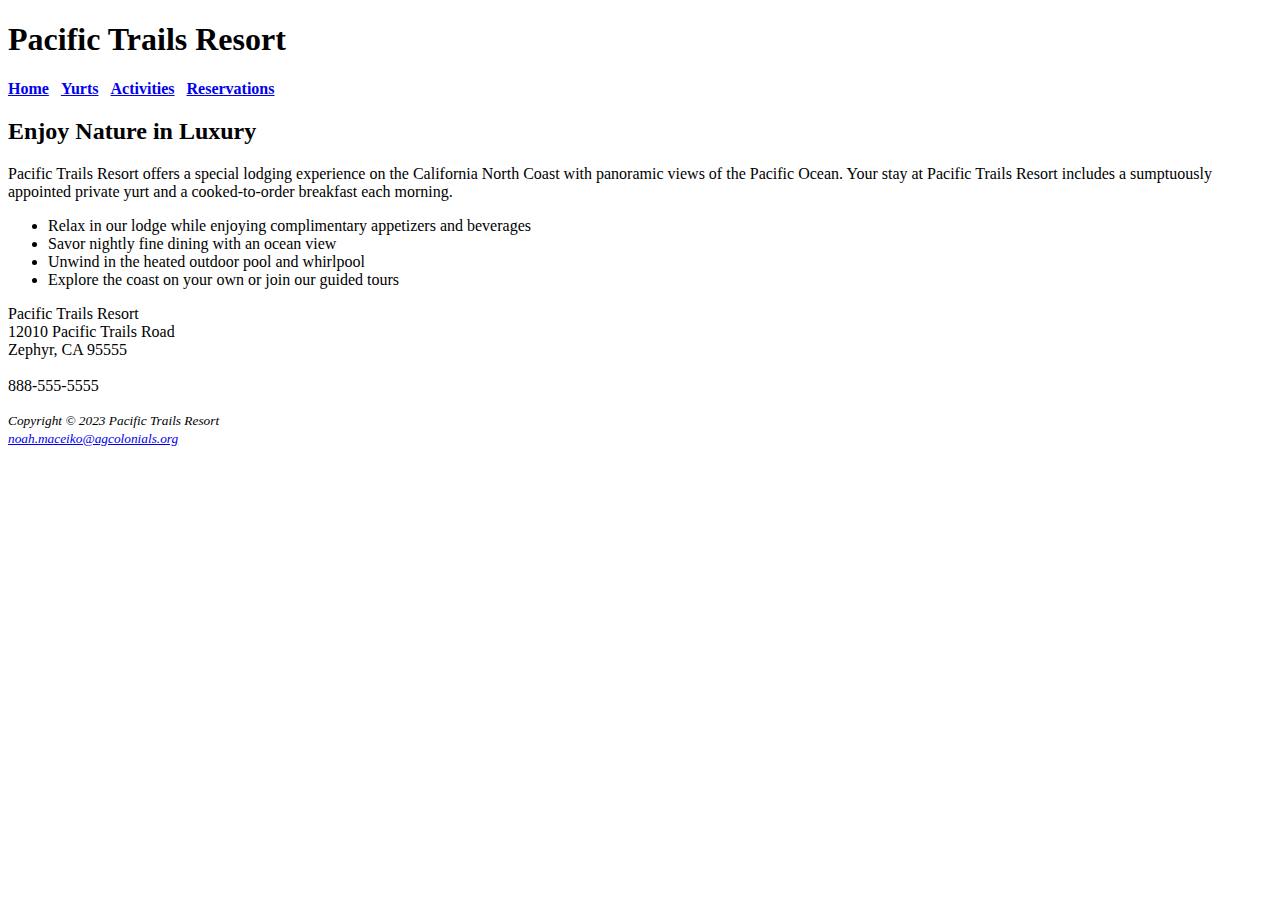
==== index.html @ 307ca74a "Update index.html" ====
<!DOCTYPE html>
<html>
<head></head>
    <title>
        Pacific Trails Resort
    </title>
    <meta charset=""utf-8">
</head>
<body>

<header>
    <h1><b>Pacific Trails Resort</b></h1>
</header>

<nav>
    <a href="index.html"><b>Home</b></a> &nbsp;
    <a href="yurts.html"><b>Yurts</b></a> &nbsp;
    <a href="Pages/activities.html"><b>Activities</b></a> &nbsp;
    <a href="Pages/reservations.html"><b>Reservations</b></a>
</nav>

<main>
<div>
    <h2>Enjoy Nature in Luxury</h2>
    <p>
        Pacific Trails Resort offers a special lodging experience on the California North Coast with panoramic views of the Pacific Ocean. Your stay at Pacific Trails Resort includes a sumptuously appointed private yurt and a cooked-to-order breakfast each morning.
    </p>
    <ul>
        <li>Relax in our lodge while enjoying complimentary appetizers and beverages</li>
        <li>Savor nightly fine dining with an ocean view</li>
        <li>Unwind in the heated outdoor pool and whirlpool</li>
        <li>Explore the coast on your own or join our guided tours</li>
    </ul>
    <p>
        Pacific Trails Resort <br>
        12010 Pacific Trails Road <br>
        Zephyr, CA 95555 <br>
        <br>
        888-555-5555
    </p>
</div>
</main>

<footer>
    <small><i>Copyright &copy; 2023 Pacific Trails Resort <br>
    <a href="mailto:noah.maceiko@agcolonials.org">noah.maceiko@agcolonials.org</a></i></small>
</footer>

</body>
</html>
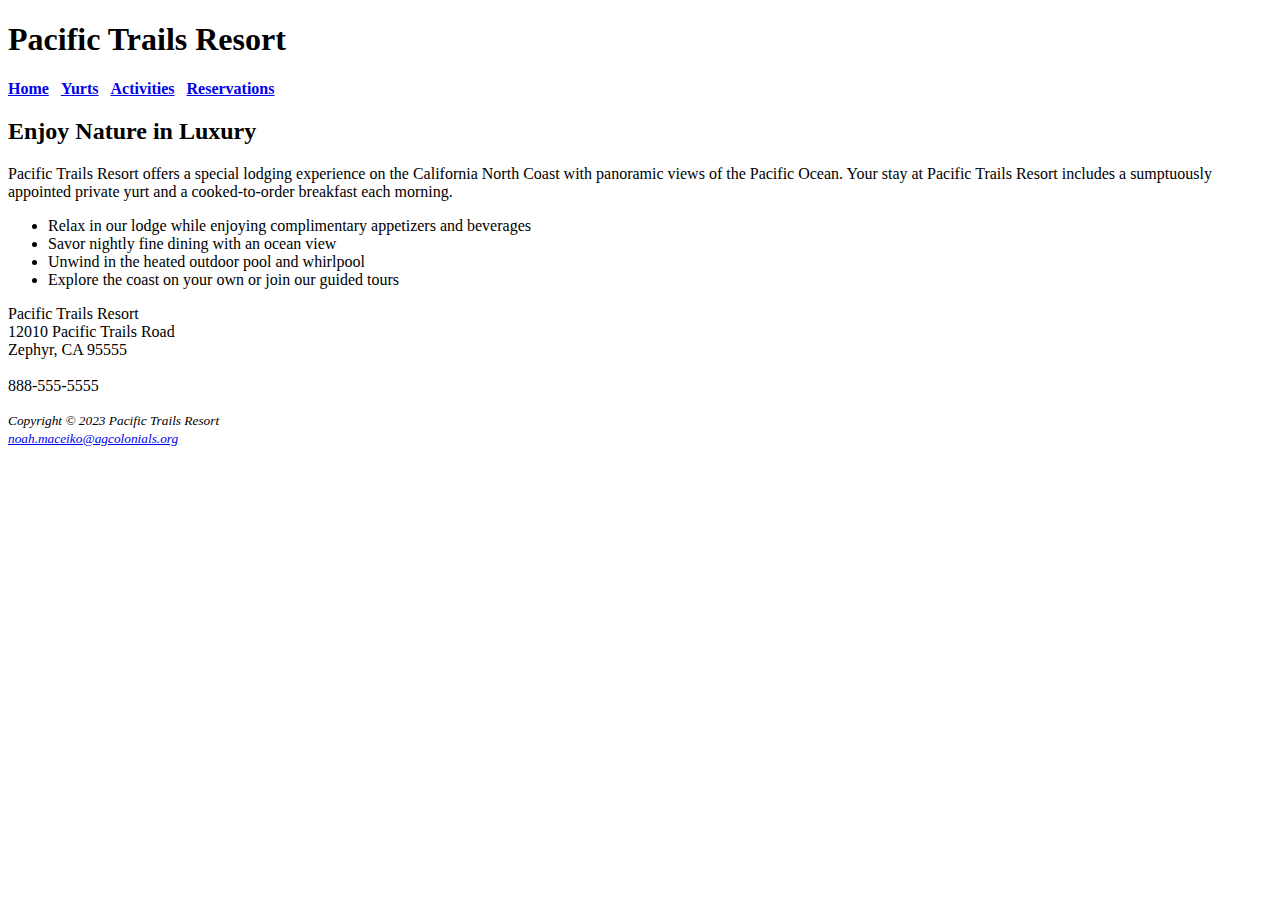
==== commit 7703707f: "Update index.html" ====
--- a/index.html
+++ b/index.html
@@ -4,7 +4,8 @@
     <title>
         Pacific Trails Resort
     </title>
-    <meta charset=""utf-8">
+    <meta charset="utf-8">
+    <link href="styles.css" type="text/css" rel="stylesheet">
 </head>
 <body>
 
@@ -15,15 +16,15 @@
 <nav>
     <a href="index.html"><b>Home</b></a> &nbsp;
     <a href="yurts.html"><b>Yurts</b></a> &nbsp;
-    <a href="Pages/activities.html"><b>Activities</b></a> &nbsp;
-    <a href="Pages/reservations.html"><b>Reservations</b></a>
+    <a href="activities.html"><b>Activities</b></a> &nbsp;
+    <a href="reservations.html"><b>Reservations</b></a>
 </nav>
 
 <main>
 <div>
     <h2>Enjoy Nature in Luxury</h2>
     <p>
-        Pacific Trails Resort offers a special lodging experience on the California North Coast with panoramic views of the Pacific Ocean. Your stay at Pacific Trails Resort includes a sumptuously appointed private yurt and a cooked-to-order breakfast each morning.
+        <span class="name">Pacific Trails Resort</span> offers a special lodging experience on the California North Coast with panoramic views of the Pacific Ocean. Your stay at Pacific Trails Resort includes a sumptuously appointed private yurt and a cooked-to-order breakfast each morning.
     </p>
     <ul>
         <li>Relax in our lodge while enjoying complimentary appetizers and beverages</li>
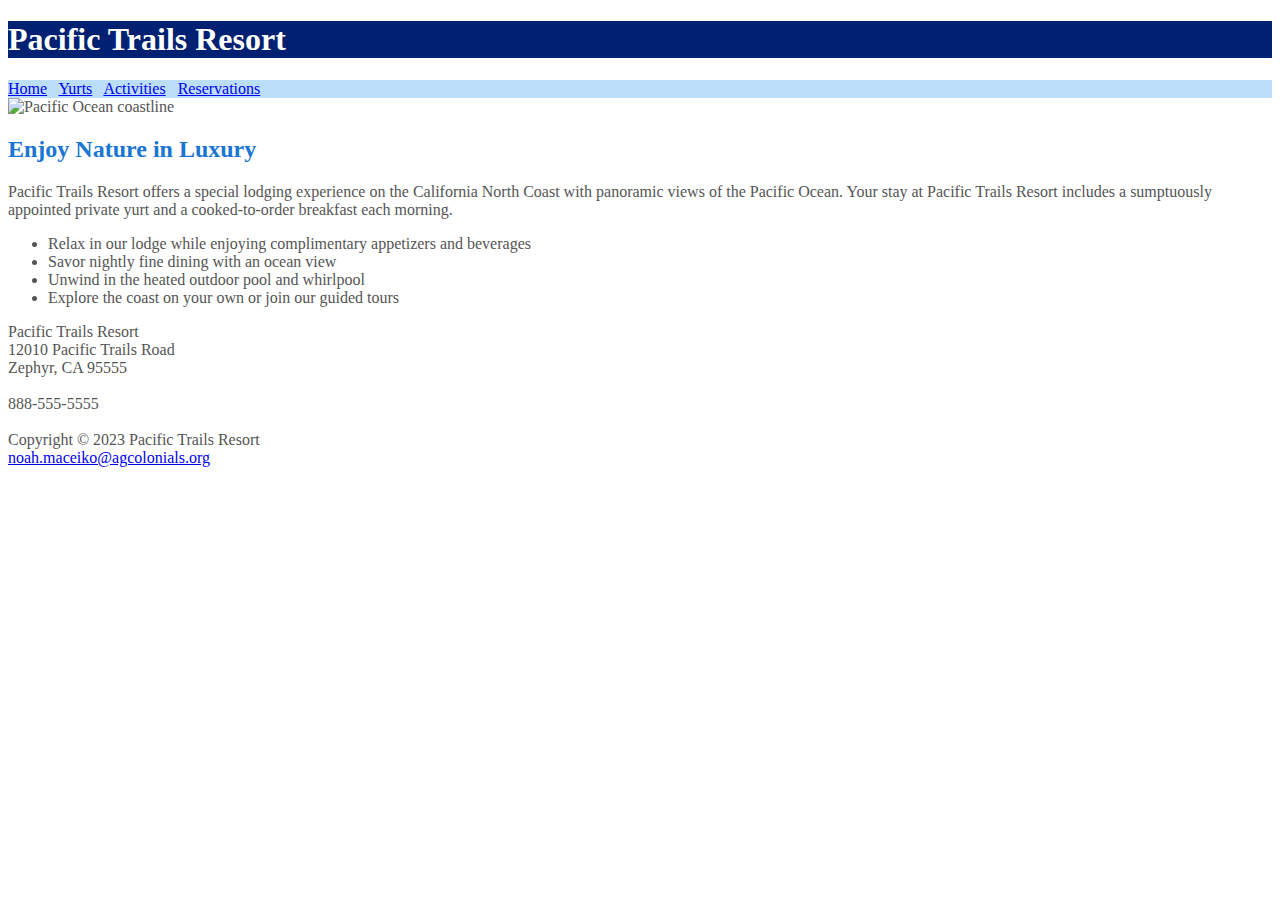
==== commit df59448a: "Update index.html" ====
--- a/index.html
+++ b/index.html
@@ -1,50 +1,53 @@
 <!DOCTYPE html>
-<html>
-<head></head>
-    <title>
-        Pacific Trails Resort
-    </title>
-    <meta charset="utf-8">
-    <link href="styles.css" type="text/css" rel="stylesheet">
+<html lang="en">
+
+<head>
+<title>Pacific Trails Resort</title>
+<link href="styles.css" rel="stylesheet">
+<meta charset="utf-8">
 </head>
+
 <body>
 
 <header>
-    <h1><b>Pacific Trails Resort</b></h1>
+  <h1>Pacific Trails Resort</h1>
 </header>
 
+
 <nav>
-    <a href="index.html"><b>Home</b></a> &nbsp;
-    <a href="yurts.html"><b>Yurts</b></a> &nbsp;
-    <a href="activities.html"><b>Activities</b></a> &nbsp;
-    <a href="reservations.html"><b>Reservations</b></a>
+   <a href="index.html">Home</a> &nbsp; 
+   <a href="yurts.html">Yurts</a>  &nbsp; 
+   <a href="activities.html">Activities</a>  &nbsp; 
+   <a href="reservations.html">Reservations</a>
+
 </nav>
 
+<div>
+<img src="icoast.jpg" width="100%" height="300" alt="Pacific Ocean coastline">
+</div>
+
 <main>
-<div>
-    <h2>Enjoy Nature in Luxury</h2>
-    <p>
-        <span class="name">Pacific Trails Resort</span> offers a special lodging experience on the California North Coast with panoramic views of the Pacific Ocean. Your stay at Pacific Trails Resort includes a sumptuously appointed private yurt and a cooked-to-order breakfast each morning.
-    </p>
+<h2>Enjoy Nature in Luxury</h2>
+    <p><span class="resortClass">Pacific Trails Resort</span> offers a special lodging experience on the California North Coast with panoramic views of the Pacific Ocean. Your stay at Pacific Trails Resort includes a sumptuously appointed private yurt and a cooked-to-order breakfast each morning.</p>
     <ul>
-        <li>Relax in our lodge while enjoying complimentary appetizers and beverages</li>
-        <li>Savor nightly fine dining with an ocean view</li>
-        <li>Unwind in the heated outdoor pool and whirlpool</li>
-        <li>Explore the coast on your own or join our guided tours</li>
+    <li>Relax in our lodge while enjoying complimentary appetizers and beverages</li>
+    <li>Savor nightly fine dining with an ocean view</li>
+    <li>Unwind in the heated outdoor pool and whirlpool</li>
+    <li>Explore the coast on your own or join our guided tours</li>
     </ul>
-    <p>
-        Pacific Trails Resort <br>
-        12010 Pacific Trails Road <br>
-        Zephyr, CA 95555 <br>
-        <br>
-        888-555-5555
-    </p>
+
+<div id="contact">
+  <span class="resort">Pacific Trails Resort</span><br>
+  12010 Pacific Trails Road<br>
+  Zephyr, CA 95555<br><br>
+  888-555-5555<br><br>
 </div>
+
 </main>
 
 <footer>
-    <small><i>Copyright &copy; 2023 Pacific Trails Resort <br>
-    <a href="mailto:noah.maceiko@agcolonials.org">noah.maceiko@agcolonials.org</a></i></small>
+Copyright &copy; 2023 Pacific Trails Resort<br>
+<a href="mailto:noah.maceiko@agcolonials.org">noah.maceiko@agcolonials.org</a>
 </footer>
 
 </body>
--- a/styles.css
+++ b/styles.css
@@ -0,0 +1,25 @@
+body {
+    background-color:#FFFFFF;
+    color:#555555;
+}
+
+header {
+    background-color:#002171;
+    color:#ffffff;
+}
+
+nav {
+    background-color:#BBDefb;
+}
+
+h2 {
+    color:#1976d2;
+}
+
+dt {
+    color:#002171;
+}
+
+.name {
+    color:#1976d2;
+}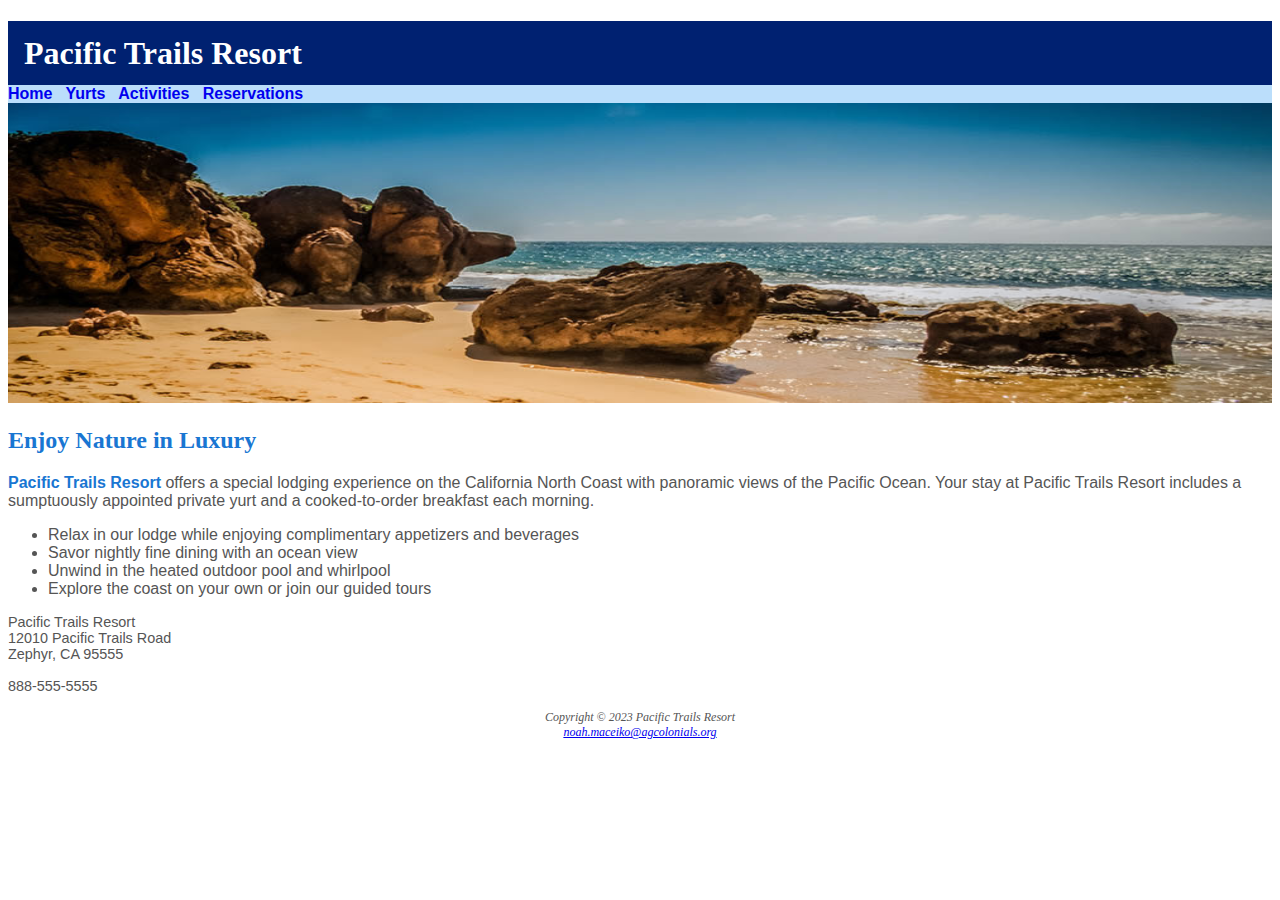
==== commit a3d7ba5f: "Update index.html" ====
--- a/index.html
+++ b/index.html
@@ -23,7 +23,7 @@
 </nav>
 
 <div>
-<img src="icoast.jpg" width="100%" height="300" alt="Pacific Ocean coastline">
+<img src="coast.jpg" width="100%" height="300" alt="Pacific Ocean coastline">
 </div>
 
 <main>
--- a/styles.css
+++ b/styles.css
@@ -1,25 +1,56 @@
-body {
-    background-color:#FFFFFF;
-    color:#555555;
+body { background-color: #FFFFFF;
+       color: #555555; 
+	   font-family: Arial, Helvetica, sans-serif;
+}
+header { background-color: #002171; 
+        color: #FFFFFF; 
+	background-image: url(images/sunset.jpg);
+	background-position: right;
+	background-repeat: no-repeat;
+	line-height: 400%;
+	text-indent: 1em;
+}
+h1 { 
+        margin-bottom: 0; 
+        font-family: Georgia, "Times New Roman", serif; 
 }
 
-header {
-    background-color:#002171;
-    color:#ffffff;
+nav   { 
+        background-color: #BBDEFB;
+        font-weight: bold; 
 }
 
-nav {
-    background-color:#BBDefb;
+nav a { 
+        text-decoration: none; 
 }
 
-h2 {
-    color:#1976d2;
+h2    { 
+        color: #1976D2; 
+        font-family: Georgia, "Times New Roman", serif; 
 }
 
-dt {
-    color:#002171;
+h3    {
+         color: #000033;
+        font-family: Georgia, "Times New Roman", serif; 
 }
 
-.name {
-    color:#1976d2;
-}+ul    { list-style-image: url(images/marker.gif); }
+
+dt    { color: #002171; 
+}
+
+footer { 
+        font-size: 75%;
+         font-style: italic;
+	text-align: center;
+	font-family: Georgia, "Times New Roman", serif; 
+}
+
+.resortClass { 
+        color: #1976D2;
+        font-weight: bold; 
+}
+
+#contact { 
+        font-size: 90%; 
+}
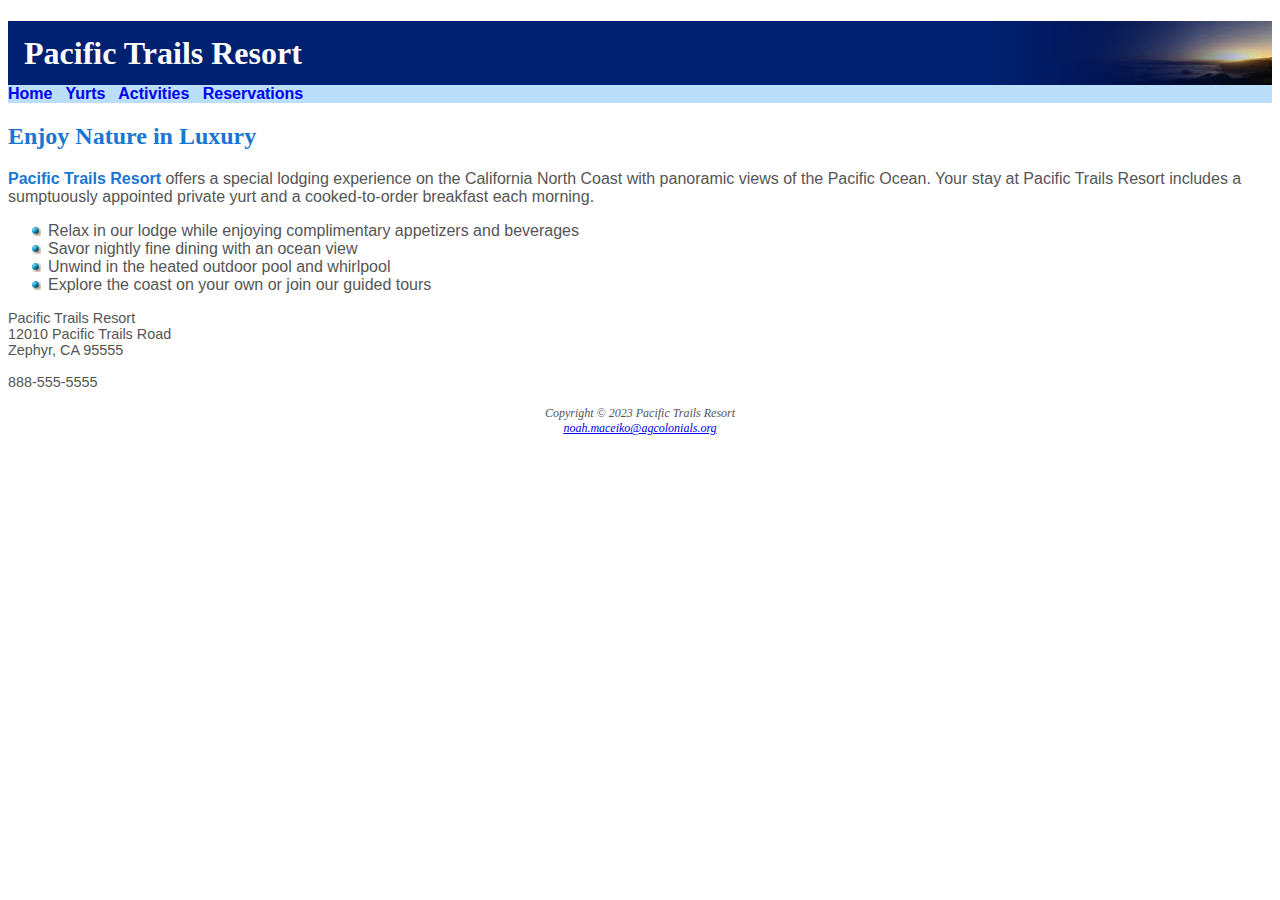
==== commit c0e16991: "Update index.html" ====
--- a/index.html
+++ b/index.html
@@ -7,7 +7,9 @@
 <meta charset="utf-8">
 </head>
 
+
 <body>
+<div class="wrapper">
 
 <header>
   <h1>Pacific Trails Resort</h1>
@@ -22,8 +24,7 @@
 
 </nav>
 
-<div>
-<img src="coast.jpg" width="100%" height="300" alt="Pacific Ocean coastline">
+<div class="homeHero">
 </div>
 
 <main>
@@ -50,5 +51,6 @@
 <a href="mailto:noah.maceiko@agcolonials.org">noah.maceiko@agcolonials.org</a>
 </footer>
 
+</div>
 </body>
 </html>
--- a/styles.css
+++ b/styles.css
@@ -4,7 +4,7 @@
 }
 header { background-color: #002171; 
         color: #FFFFFF; 
-	background-image: url(images/sunset.jpg);
+	background-image: url(sunset.jpg);
 	background-position: right;
 	background-repeat: no-repeat;
 	line-height: 400%;
@@ -34,7 +34,7 @@
         font-family: Georgia, "Times New Roman", serif; 
 }
 
-ul    { list-style-image: url(images/marker.gif); }
+ul    { list-style-image: url(marker.gif); }
 
 dt    { color: #002171; 
 }
